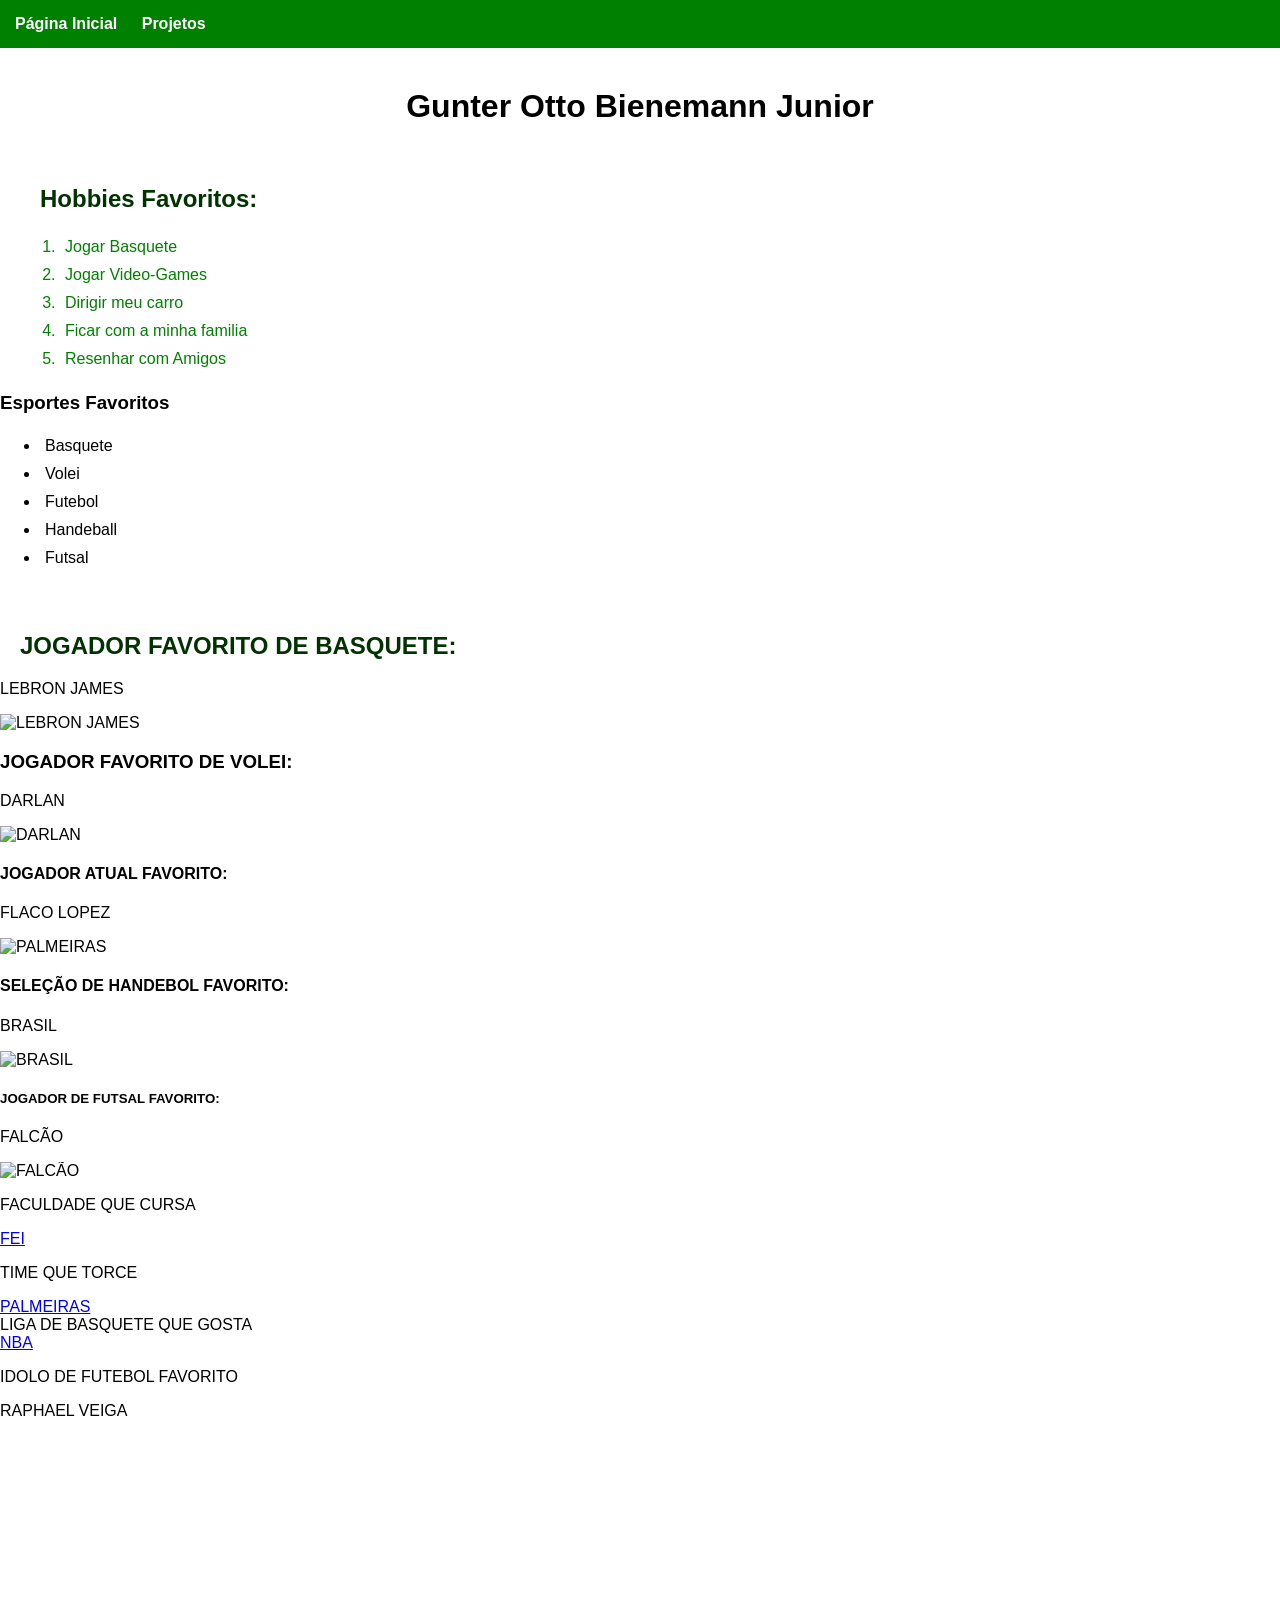
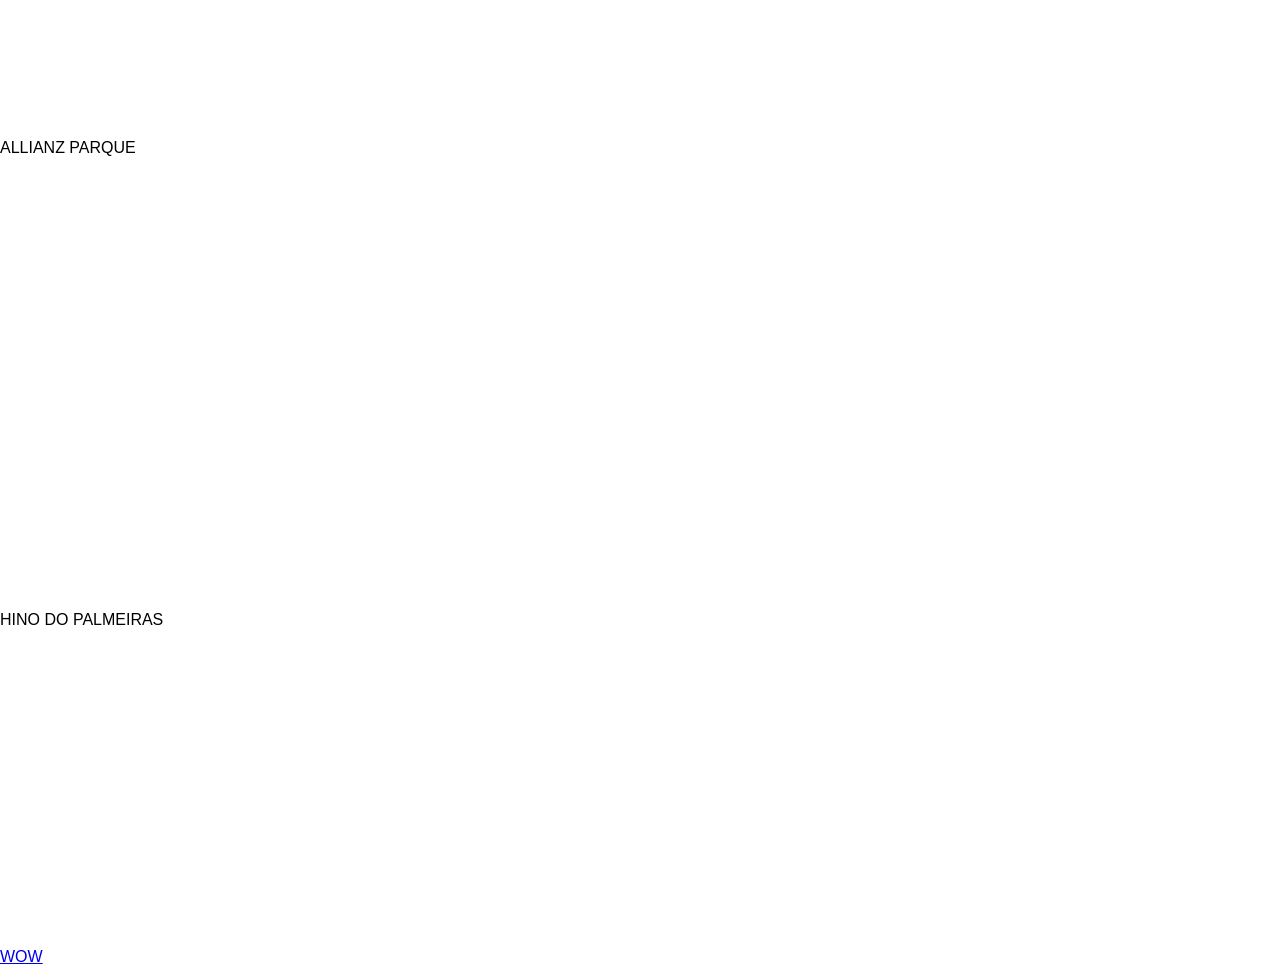
==== LAB 2/index.html @ ed34004a "Add files via upload" ====
<!DOCTYPE html>
<html lang="en">
<head>
    <meta charset="UTF-8">
    <meta name="viewport" content="width=device-width, initial-scale=1.0">
    <title>pagina_inicial</title>
    <link rel="stylesheet" href="index.css">
</head>
<body>
    <nav class="menu">
    <a href="index.html">Página Inicial</a>
    <a href="projects.html">Projetos</a>
</nav>
<h1>Gunter Otto Bienemann Junior</h1>
<nav class="lista_esportes">
 <h2>Hobbies Favoritos:</h2>
 <ol>
    <li >Jogar Basquete</li>
    <li>Jogar Video-Games</li>
    <li>Dirigir meu carro</li>
    <li>Ficar com a minha familia</li>
    <li>Resenhar com Amigos</li>
 </ol>
</nav>
    <h3>Esportes Favoritos</h3>
 <ul>
    <li>Basquete</li>
    <li>Volei</li>
    <li>Futebol</li>
    <li>Handeball</li>
    <li>Futsal</li>
</ul>
<h2>JOGADOR FAVORITO DE BASQUETE:</h2>
<p class="lebron">LEBRON JAMES</p>
<img src="AULA1/lebron-james-nba-recorde-1.webp" alt="LEBRON JAMES" width="430" height="242">
<h3>JOGADOR FAVORITO DE VOLEI:</h3>
<p class="lebron">DARLAN</p>
<img src="AULA1/darlan.webp" alt="DARLAN" width="430" height="242">
<h4>JOGADOR ATUAL FAVORITO:</h4>

<p id="tere">FLACO LOPEZ</p>

<img src="AULA1/flaco.webp" alt="PALMEIRAS" width="430" height="242">
<h4>SELEÇÃO DE HANDEBOL FAVORITO:</h4>
<div>
    <p>BRASIL</p>
</div>
<img src="AULA1/hand.webp" alt="BRASIL" width="430" height="242">
<h5>JOGADOR DE FUTSAL FAVORITO:</h5>
<p>FALCÃO</p>
<img src="AULA1/Falcão-site-palestras-de-sucesso-scaled.jpg" alt="FALCÃO" width="430" height="500">
<br>
<p>FACULDADE QUE CURSA</p>
<a href="https://portal.fei.edu.br/">FEI</a>
<br>
<p>TIME QUE TORCE</p>
<a href="https://www.palmeiras.com.br/">PALMEIRAS</a>
<br>
LIGA DE BASQUETE QUE GOSTA
<br>
<a href="https://www.nba.com/">NBA</a>
<br>
<p>IDOLO DE FUTEBOL FAVORITO</p>
<h8>RAPHAEL VEIGA</h8>
<br>
<iframe width="560" height="315" src="https://www.youtube.com/embed/77hb8XDgG78?si=of3ffT9GUcvBRvD0" title="YouTube video player" frameborder="0" allow="accelerometer; autoplay; clipboard-write; encrypted-media; gyroscope; picture-in-picture; web-share" referrerpolicy="strict-origin-when-cross-origin" allowfullscreen></iframe>
<br>
<h7>ALLIANZ PARQUE</h7>
<br>
<iframe src="https://www.google.com/maps/embed?pb=!1m18!1m12!1m3!1d1829.0627920677116!2d-46.67965246762724!3d-23.527985123449906!2m3!1f0!2f0!3f0!3m2!1i1024!2i768!4f13.1!3m3!1m2!1s0x94ce57fd1d715d45%3A0x864e5421d6195cb1!2sAllianz%20Parque!5e0!3m2!1spt-BR!2sbr!4v1770680681714!5m2!1spt-BR!2sbr" width="600" height="450" style="border:0;" allowfullscreen="" loading="lazy" referrerpolicy="no-referrer-when-downgrade"></iframe>
<br>
<h9>HINO DO PALMEIRAS</h9>
<br>
<iframe width="560" height="315" src="https://www.youtube.com/embed/GTu4TseTSPk?si=ZjTyBM2Vwyh8iQQJ" title="YouTube video player" frameborder="0" allow="accelerometer; autoplay; clipboard-write; encrypted-media; gyroscope; picture-in-picture; web-share" referrerpolicy="strict-origin-when-cross-origin" allowfullscreen></iframe>
<br>
<a href="file:///C:/Users/unifgjunior/Desktop/FullStack/WOW.html">WOW</a>
</body>
</html>
---- LAB 2/index.css ----
body{
    margin: 0;
    font-family: Arial, Helvetica, sans-serif;
}
.menu{
    background-color: green;
    padding: 15px
}
.menu a{
    color: white;
    text-decoration: none;
    margin-right: 20px;
    font-weight: bold;
}
.menu a:hover{
    color: #0f8;
}
.pagina_inicial{
    color: green;
    font-size: 30pt;
}
h1{
    text-align: center;
    margin-top: 40px;
}
h2{
    margin-top: 60px;
    margin-left: 20px;
    color: rgb(0, 51, 0);
}
.lista_esportes{
    color: green;
    margin-left: 20px;
}
li{
    padding: 5px;
}
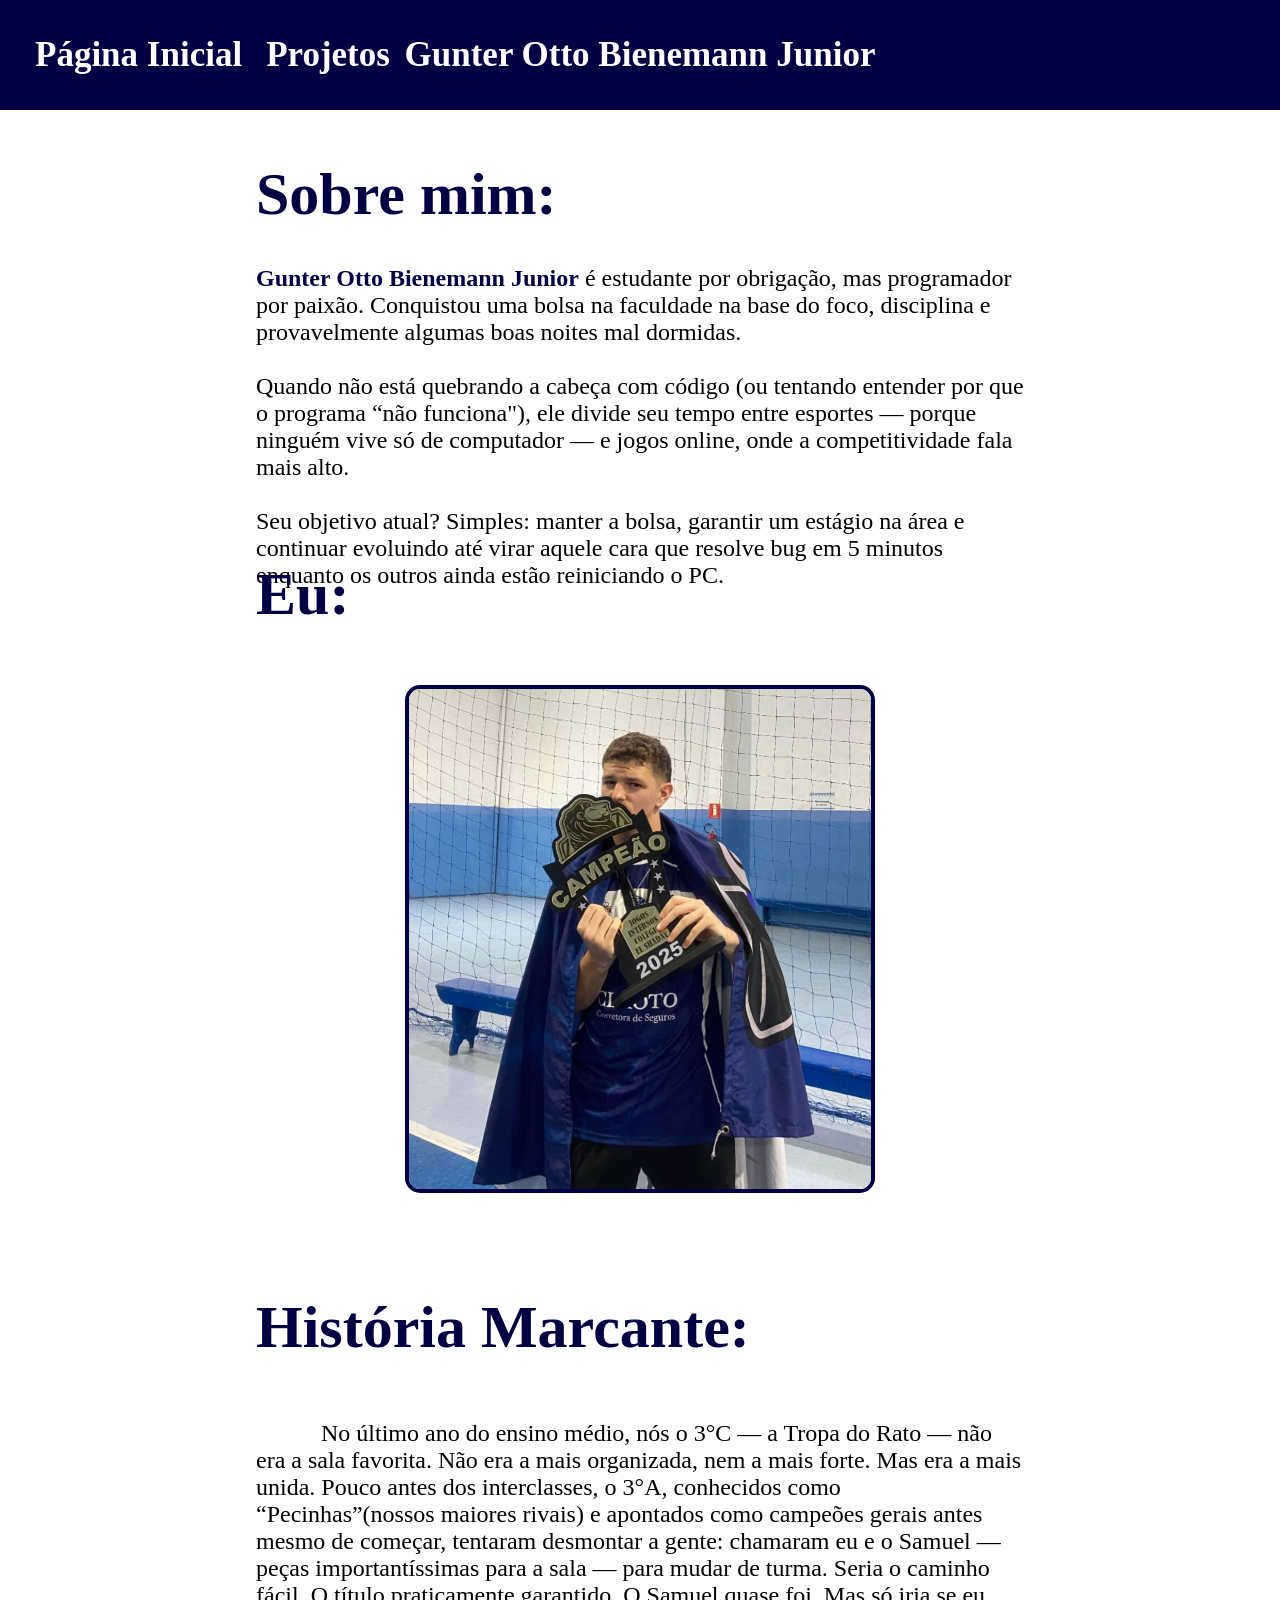
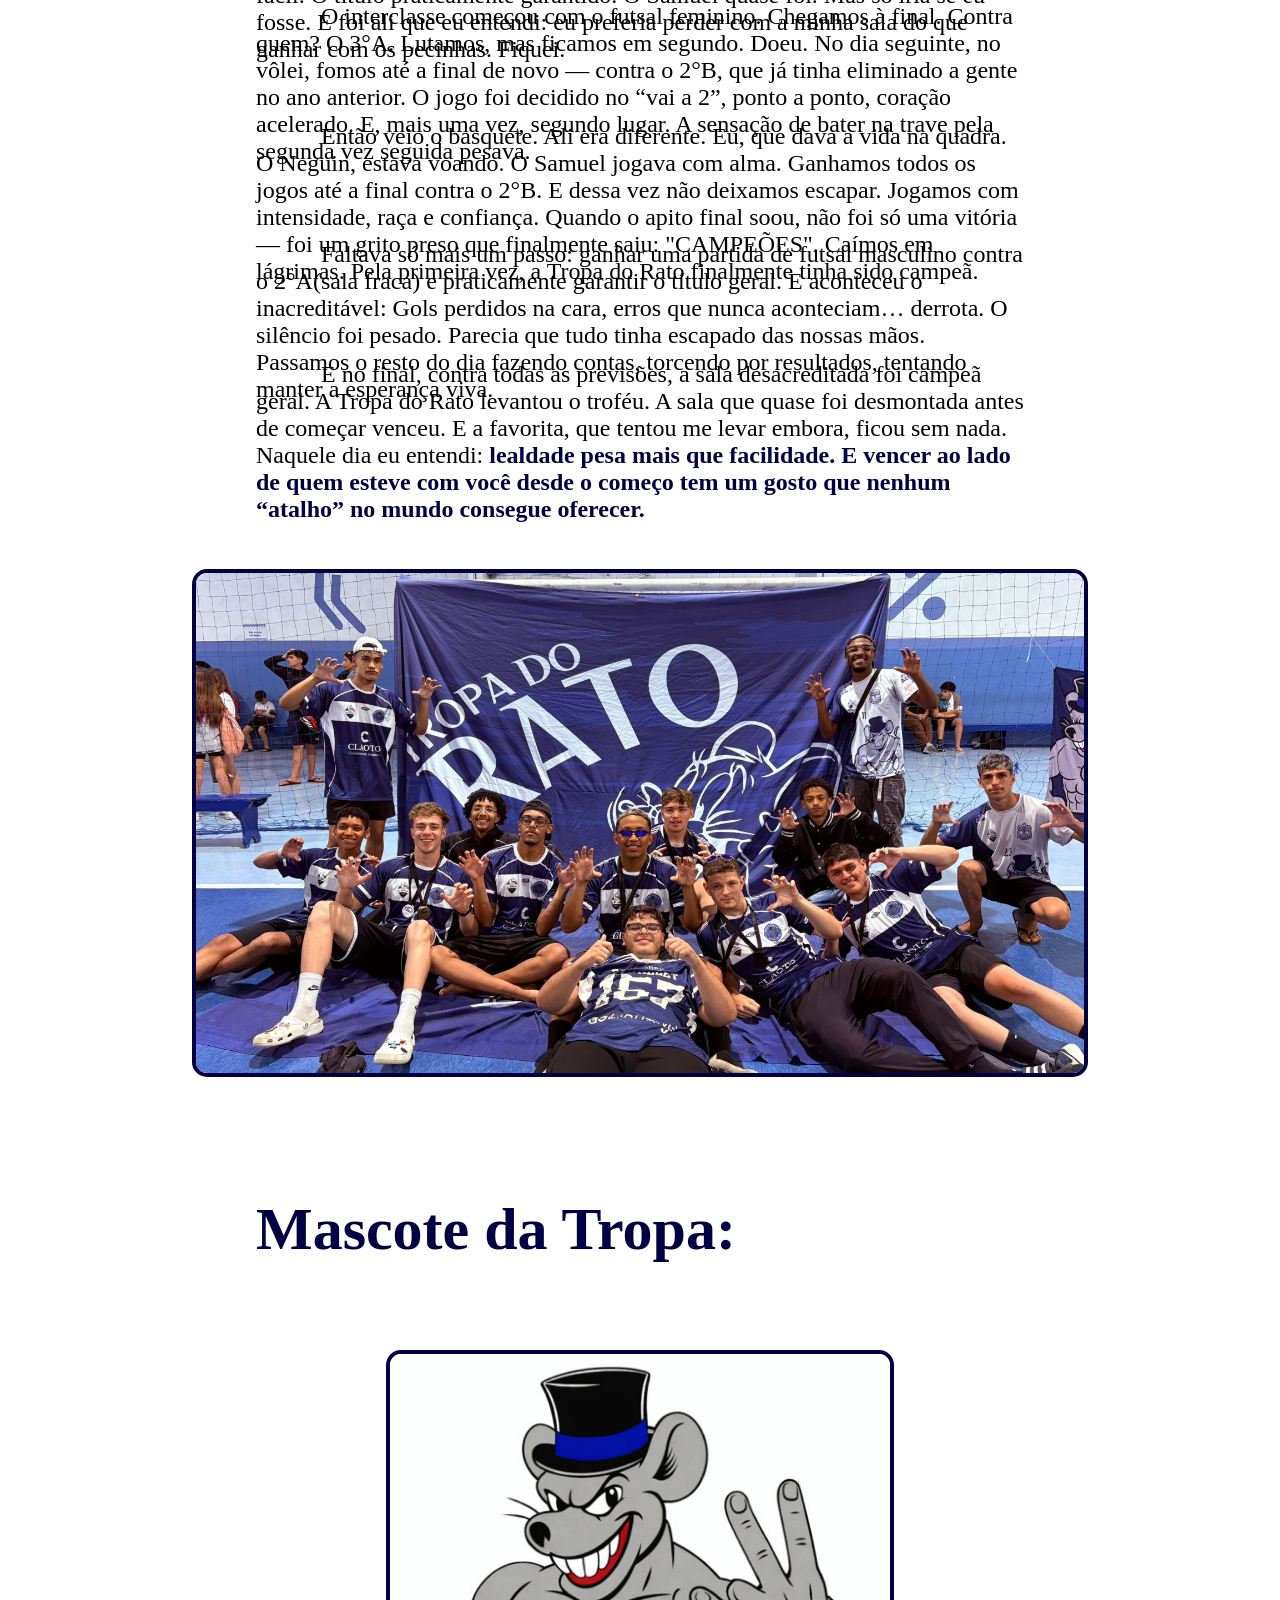
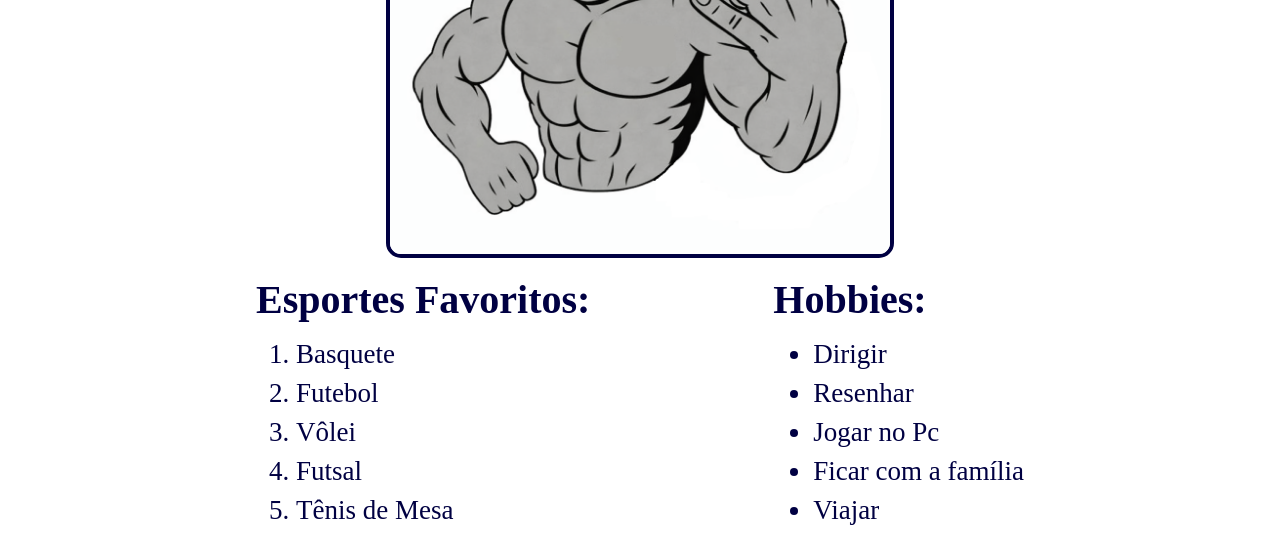
==== commit fa4b9866: "Add files via upload" ====
--- a/LAB 2/index.html
+++ b/LAB 2/index.html
@@ -8,71 +8,79 @@
 </head>
 <body>
     <nav class="menu">
-    <a href="index.html">Página Inicial</a>
+    <h1>Gunter Otto Bienemann Junior</h1>
+    <a href="index.html">Página Inicial</a> 
     <a href="projects.html">Projetos</a>
 </nav>
-<h1>Gunter Otto Bienemann Junior</h1>
-<nav class="lista_esportes">
- <h2>Hobbies Favoritos:</h2>
- <ol>
-    <li >Jogar Basquete</li>
-    <li>Jogar Video-Games</li>
-    <li>Dirigir meu carro</li>
-    <li>Ficar com a minha familia</li>
-    <li>Resenhar com Amigos</li>
- </ol>
-</nav>
-    <h3>Esportes Favoritos</h3>
- <ul>
-    <li>Basquete</li>
-    <li>Volei</li>
-    <li>Futebol</li>
-    <li>Handeball</li>
-    <li>Futsal</li>
-</ul>
-<h2>JOGADOR FAVORITO DE BASQUETE:</h2>
-<p class="lebron">LEBRON JAMES</p>
-<img src="AULA1/lebron-james-nba-recorde-1.webp" alt="LEBRON JAMES" width="430" height="242">
-<h3>JOGADOR FAVORITO DE VOLEI:</h3>
-<p class="lebron">DARLAN</p>
-<img src="AULA1/darlan.webp" alt="DARLAN" width="430" height="242">
-<h4>JOGADOR ATUAL FAVORITO:</h4>
+<h2>Sobre mim:</h2>
+<p class="bio"><b>Gunter Otto Bienemann Junior</b> é estudante por obrigação, mas programador por paixão. Conquistou uma bolsa na faculdade na base do foco, disciplina e provavelmente algumas boas noites mal dormidas. 
+    <br> <br>
+Quando não está quebrando a cabeça com código (ou tentando entender por que o programa “não funciona"), ele divide seu tempo entre esportes — porque ninguém vive só de computador — e jogos online, onde a competitividade fala mais alto. 
+<br> <br>
+Seu objetivo atual? Simples: manter a bolsa, garantir um estágio na área e continuar evoluindo até virar aquele cara que resolve bug em 5 minutos enquanto os outros ainda estão reiniciando o PC.</p>
 
-<p id="tere">FLACO LOPEZ</p>
+<h3>Eu:</h3>
+<div class="eii">
+<img  src="Eii.png" height="500px">
+</div>
 
-<img src="AULA1/flaco.webp" alt="PALMEIRAS" width="430" height="242">
-<h4>SELEÇÃO DE HANDEBOL FAVORITO:</h4>
-<div>
-    <p>BRASIL</p>
+<h4>História Marcante:</h4>
+<br><br><br><br>
+
+<p class="parte1">
+    No último ano do ensino médio, nós o 3°C — a Tropa do Rato — não era a sala favorita. Não era a mais organizada, nem a mais forte. Mas era a mais unida. Pouco antes dos interclasses, o 3°A, conhecidos como “Pecinhas”(nossos maiores rivais) e apontados como campeões gerais antes mesmo de começar, tentaram desmontar a gente: chamaram eu e o Samuel — peças importantíssimas para a sala — para mudar de turma. Seria o caminho fácil. O título praticamente garantido. O Samuel quase foi. Mas só iria se eu fosse. E foi ali que eu entendi: eu preferia perder com a minha sala do que ganhar com os pecinhas. Fiquei.
+</p>
+<br>
+<p class="parte2">
+    O interclasse começou com o futsal feminino. Chegamos à final. Contra quem? O 3°A. Lutamos, mas ficamos em segundo. Doeu. No dia seguinte, no vôlei, fomos até a final de novo — contra o 2°B, que já tinha eliminado a gente no ano anterior. O jogo foi decidido no “vai a 2”, ponto a ponto, coração acelerado. E, mais uma vez, segundo lugar. A sensação de bater na trave pela segunda vez seguida pesava.
+</p>
+<p class="parte3">
+Então veio o basquete. Ali era diferente. Eu, que dava a vida na quadra. O Neguin, estava voando. O Samuel jogava com alma. Ganhamos todos os jogos até a final contra o 2°B. E dessa vez não deixamos escapar. Jogamos com intensidade, raça e confiança. Quando o apito final soou, não foi só uma vitória — foi um grito preso que finalmente saiu: "CAMPEÕES". Caímos em lágrimas. Pela primeira vez, a Tropa do Rato finalmente tinha sido campeã.
+</p>
+<br>
+<p class="parte4">
+Faltava só mais um passo: ganhar uma partida de futsal masculino contra o 2°A(sala fraca) e praticamente garantir o título geral. E aconteceu o inacreditável: Gols perdidos na cara, erros que nunca aconteciam… derrota. O silêncio foi pesado. Parecia que tudo tinha escapado das nossas mãos. Passamos o resto do dia fazendo contas, torcendo por resultados, tentando manter a esperança viva.
+</p>
+<p class="parte5">
+E no final, contra todas as previsões, a sala desacreditada foi campeã geral. A Tropa do Rato levantou o troféu. A sala que quase foi desmontada antes de começar venceu. E a favorita, que tentou me levar embora, ficou sem nada.  Naquele dia eu entendi: <b>lealdade pesa mais que facilidade. E vencer ao lado de quem esteve com você desde o começo tem um gosto que nenhum “atalho” no mundo consegue oferecer.</b>
+</p>
+<br>
+<div class="tempos">
+<img src="Tempos que nn voltam.jpeg" height="500px">
 </div>
-<img src="AULA1/hand.webp" alt="BRASIL" width="430" height="242">
-<h5>JOGADOR DE FUTSAL FAVORITO:</h5>
-<p>FALCÃO</p>
-<img src="AULA1/Falcão-site-palestras-de-sucesso-scaled.jpg" alt="FALCÃO" width="430" height="500">
 <br>
-<p>FACULDADE QUE CURSA</p>
-<a href="https://portal.fei.edu.br/">FEI</a>
+
+<h7><b>Mascote da Tropa:</b></h7>
+<div class="rat">
+    <img src="ratao.png" height="500px">
+</div>
 <br>
-<p>TIME QUE TORCE</p>
-<a href="https://www.palmeiras.com.br/">PALMEIRAS</a>
-<br>
-LIGA DE BASQUETE QUE GOSTA
-<br>
-<a href="https://www.nba.com/">NBA</a>
-<br>
-<p>IDOLO DE FUTEBOL FAVORITO</p>
-<h8>RAPHAEL VEIGA</h8>
-<br>
-<iframe width="560" height="315" src="https://www.youtube.com/embed/77hb8XDgG78?si=of3ffT9GUcvBRvD0" title="YouTube video player" frameborder="0" allow="accelerometer; autoplay; clipboard-write; encrypted-media; gyroscope; picture-in-picture; web-share" referrerpolicy="strict-origin-when-cross-origin" allowfullscreen></iframe>
-<br>
-<h7>ALLIANZ PARQUE</h7>
-<br>
-<iframe src="https://www.google.com/maps/embed?pb=!1m18!1m12!1m3!1d1829.0627920677116!2d-46.67965246762724!3d-23.527985123449906!2m3!1f0!2f0!3f0!3m2!1i1024!2i768!4f13.1!3m3!1m2!1s0x94ce57fd1d715d45%3A0x864e5421d6195cb1!2sAllianz%20Parque!5e0!3m2!1spt-BR!2sbr!4v1770680681714!5m2!1spt-BR!2sbr" width="600" height="450" style="border:0;" allowfullscreen="" loading="lazy" referrerpolicy="no-referrer-when-downgrade"></iframe>
-<br>
-<h9>HINO DO PALMEIRAS</h9>
-<br>
-<iframe width="560" height="315" src="https://www.youtube.com/embed/GTu4TseTSPk?si=ZjTyBM2Vwyh8iQQJ" title="YouTube video player" frameborder="0" allow="accelerometer; autoplay; clipboard-write; encrypted-media; gyroscope; picture-in-picture; web-share" referrerpolicy="strict-origin-when-cross-origin" allowfullscreen></iframe>
-<br>
-<a href="file:///C:/Users/unifgjunior/Desktop/FullStack/WOW.html">WOW</a>
+<div class="listas-container">
+
+    <div class="lista">
+        <h8><b>Esportes Favoritos:</b></h8>
+        <ol>
+            <li>Basquete</li>
+            <li>Futebol</li>
+            <li>Vôlei</li>
+            <li>Futsal</li>
+            <li>Tênis de Mesa</li>
+        </ol>
+    </div>
+
+    <div class="lista2">
+        <h9><b>Hobbies:</b></h9>
+        <ul>
+            <li>Dirigir</li>
+            <li>Resenhar</li>
+            <li>Jogar no Pc</li>
+            <li>Ficar com a família</li>
+            <li>Viajar</li>
+        </ul>
+    </div>
+
+</div>
+
+
 </body>
 </html>
--- a/LAB 2/index.css
+++ b/LAB 2/index.css
@@ -1,37 +1,170 @@
 body{
-    margin: 0;
-    font-family: Arial, Helvetica, sans-serif;
+    margin: 0px;
+    font-family: 'Times New Roman', Times, serif, Helvetica, sans-serif;
+    
 }
 .menu{
-    background-color: green;
-    padding: 15px
+    background-color: rgb(0, 0, 66);
+    padding: 35px;
+    position: relative;
+    
 }
+
+
 .menu a{
     color: white;
     text-decoration: none;
     margin-right: 20px;
     font-weight: bold;
+    align-items: center;
+    font-size: 35px;
+    
 }
+.menu h1{
+    position: absolute;
+    left: 50%;
+    top: 50%;
+    transform: translate(-50%, -50%);
+    color: white;
+    margin: 0;
+    font-size: 35px;
+}
+    
+
 .menu a:hover{
-    color: #0f8;
+    color: lightblue;
 }
-.pagina_inicial{
-    color: green;
+h2{
+    position: absolute;
+    left: 20%;
+    font-size: 45pt;
+    color: rgb(0, 0, 66);
+
+}
+b{
+    color: rgb(0, 0, 66);
+}
+.bio{
+    position: absolute;
+    left: 20%;
+    margin-top: 155px;
+    text-align: left;
+    font-size: 18pt;
+    margin-right: 20%;
+}
+h3{
+    position: absolute;
+    left: 20%;
+    margin-top: 450px;
+    font-size: 45pt;
+    color: rgb(0, 0, 66);
+}
+.eii{
+    display: flex;
+    justify-content: center;
+    margin-top: 575px;
+    
+}
+.eii img{
+    border: 4px solid rgb(0, 0, 66);
+    border-radius: 15px;
+}
+h4{
+    position: absolute;
+    left: 20%;
+    font-size: 45pt;
+    margin-top: 100px;
+    color: rgb(0, 0, 66);
+}
+.parte1{
+    position: absolute;
+    left: 20%;
+    margin-top: 155px;
+    text-align: left;
+    font-size: 18pt;
+    margin-right: 20%;
+    text-indent: 65px;
+}
+.parte2{
+   position: absolute;
+    left: 20%;
+    margin-top: 320px;
+    text-align: left;
+    font-size: 18pt;
+    margin-right: 20%;
+    text-indent: 65px; 
+}
+.parte3{
+    position: absolute;
+    left: 20%;
+    margin-top: 440px;
+    text-align: left;
+    font-size: 18pt;
+    margin-right: 20%;
+    text-indent: 65px;
+}
+.parte4{
+    position: absolute;
+    left: 20%;
+    margin-top: 540px;
+    text-align: left;
+    font-size: 18pt;
+    margin-right: 20%;
+    text-indent: 65px;
+}
+.parte5{
+    position: absolute;
+    left: 20%;
+    margin-top: 660px;
+    text-align: left;
+    font-size: 18pt;
+    margin-right: 20%;
+    text-indent: 65px;
+}
+.tempos{
+    display: flex;
+    justify-content: center;
+    margin-top: 850px;
+}
+.tempos img{
+    border: 4px solid rgb(0, 0, 66);
+    border-radius: 15px;
+}
+h7{
+    position: absolute;
+    left: 20%;
+    margin-top: 100px;
+    font-size: 45pt;
+    color: rgb(0, 0, 66); 
+}
+.rat{
+    display: flex;
+    justify-content: center;
+    margin-top: 255px;
+}
+.rat img{
+    border: 4px solid rgb(0, 0, 66);
+    border-radius: 15px;
+}
+.listas-container{
+    display: flex;
+    justify-content: space-between;
+    margin-top: 100 px;
+
+    margin-left: 20%;
+    margin-right: 20%;
+}
+
+
+.lista, .lista2{
+    color: rgb(0, 0, 66);
+}
+
+.lista h8, .lista2 h9{
     font-size: 30pt;
 }
-h1{
-    text-align: center;
-    margin-top: 40px;
-}
-h2{
-    margin-top: 60px;
-    margin-left: 20px;
-    color: rgb(0, 51, 0);
-}
-.lista_esportes{
-    color: green;
-    margin-left: 20px;
-}
-li{
-    padding: 5px;
-}
+
+.lista li, .lista2 li{
+    font-size: 27px;
+    margin-bottom: 8px;
+}   
